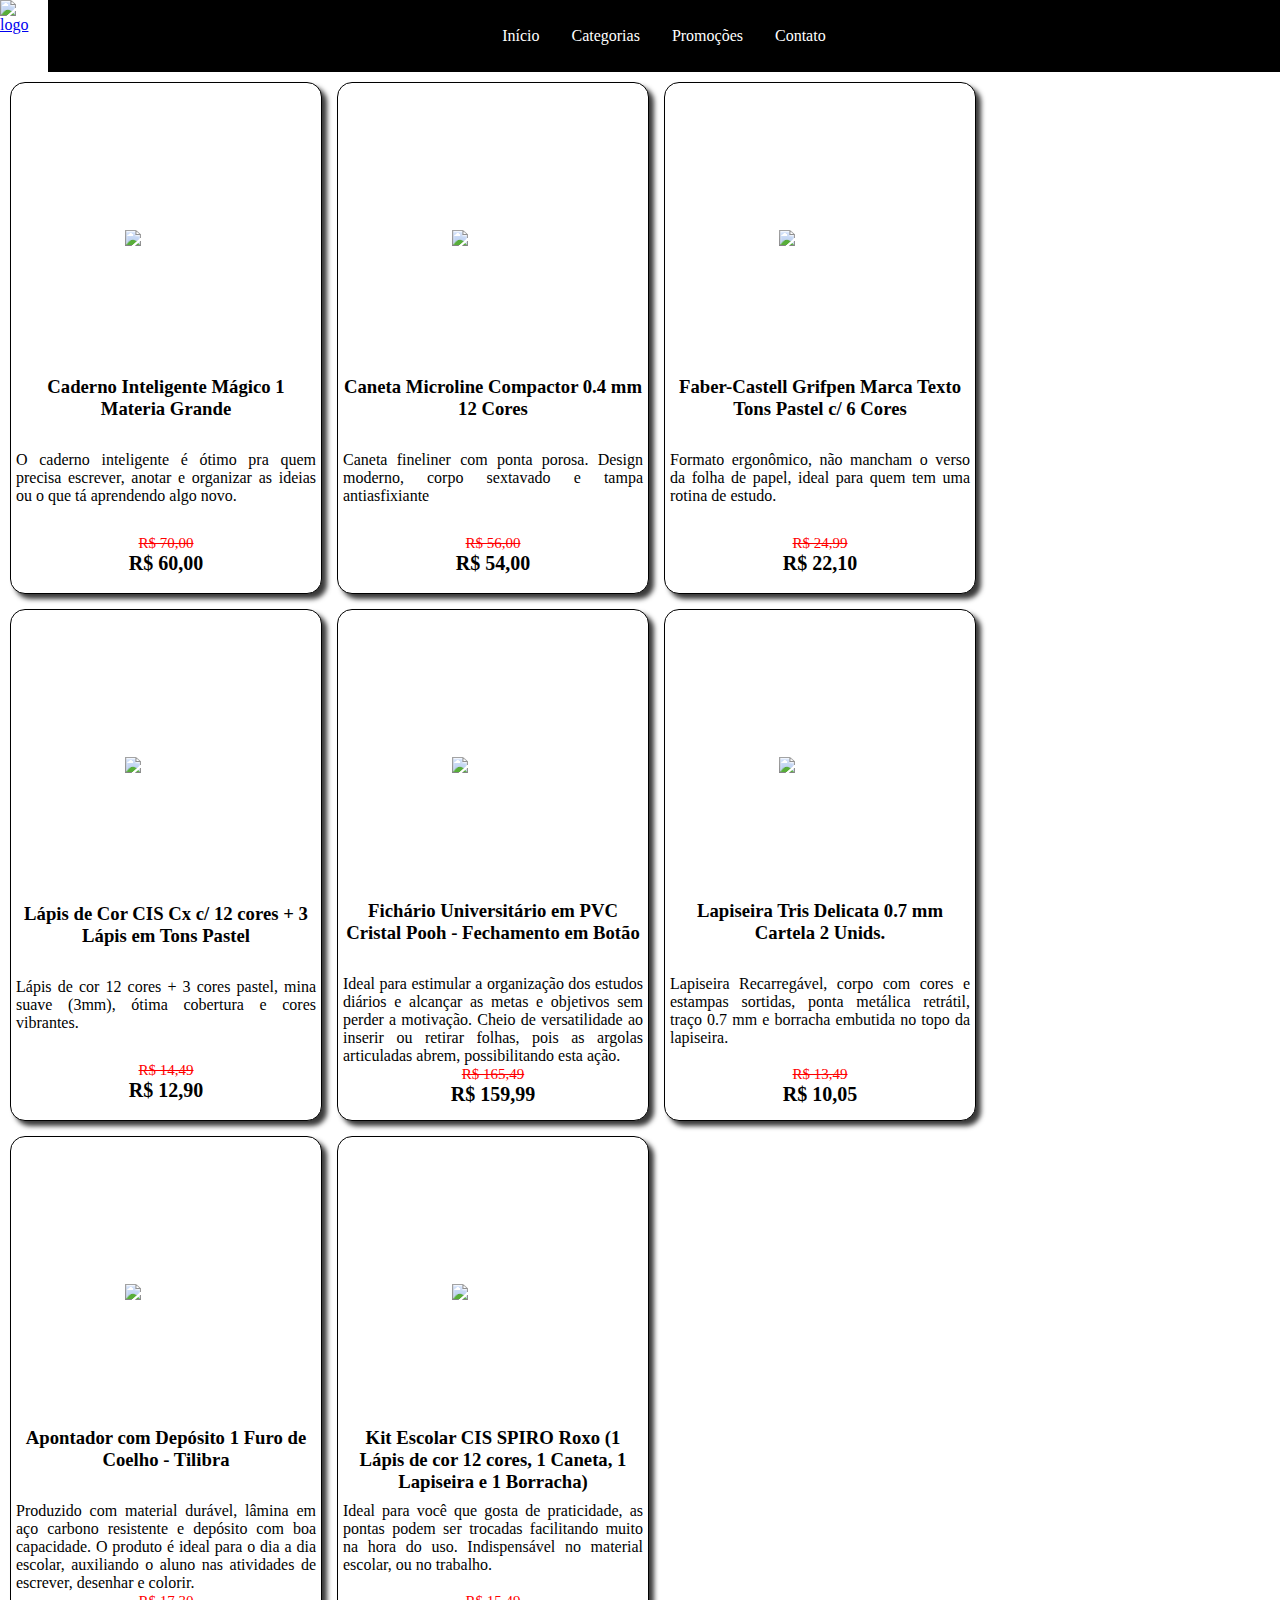
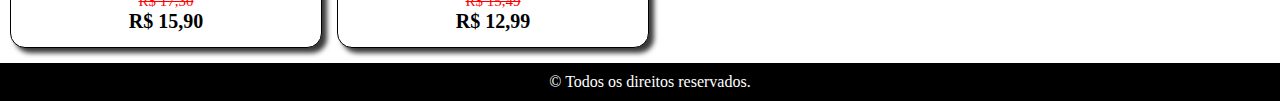
==== index.html @ 24a64d5b "initial release" ====
<!DOCTYPE html>
<html lang="pt-br">
    <head>
        <meta charset="UTF-8">
        <meta name="viewport" content="width=device-width, initial-scale=1.0">
        <title>Josu Papelaria | Home</title>
        <link rel="stylesheet" href="style.css">
    </head>

    <body>
        <div class="cabecalho">
            <div class="logo img">
                <a href="atividade-23-02-24.html">
                    <img src="/Aula 05/Aula 06 - principal copy 1/img/logo.png" alt="logo">
                </a>
            </div>

            <div class="navbar" id="navbar">
                <a href="#home">Início</a>
                <a href="#categorias">Categorias</a>
                <a href="#promocoes">Promoções</a>
                <a href="#contato">Contato</a>
            </div>
        </div>

        <div id="lista_card" class="lista_card">

        </div>
        
        <footer>
            <p>&copy; Todos os direitos reservados.</p>
        </footer>
    </body>
    <script src="script.js"></script>
</html>
---- style.css ----
* {
    margin: 0;
    padding: 0;
    /*add outras propriedades que desejar resetar*/
}

body{
    display: flex;
    flex-direction: column;
    margin: 0 0 0 0;
    /*background:local;*/
    background-image: url("https://th.bing.com/th/id/OIG1.pQ.x.XxCrBt6e.UeYAW4?pid=ImgGn");
}

.cabecalho{
    display: flex;
    flex-direction: row;
    column-gap: 5px;
    width: 100%;
    height: 8vh;
}

.logo img{
    width: 110%;
    height: 8vh;
    background: #fff;
}

.navbar {
    background-color: #000;
    overflow: hidden;
    display: flex;
    align-items: center;
    justify-content: center;
    width: 100%;
    height: 8vh;
}

.navbar a {
    float: left;
    display: block;
    color: white;
    text-align: center;
    padding: 14px 16px;
    text-decoration: none;
}

.navbar a:hover {
    background-color: #ddd;
    color: black;
}

.lista_card{
    display: flex;
    flex-direction: row;
    flex-wrap: wrap;
    margin: 10px;
    padding: auto 75px;
    column-gap: 15px;
    row-gap: 15px;
}

.cards{
    border: 1px solid #000;
    border-radius: 15px;
    width: 300px;
    height: 500px;
    display: flex;
    flex-direction: column;
    align-items: center;
    justify-content: center;
    padding: 5px;
    box-shadow: 5px 5px 5px #393939;
    cursor: pointer;
    background-color: #fff;
}

.cards-img{
    display: flex;
    align-items: center;
    justify-content: center;
    flex-direction: column;
    width: 275px;
    height: 275px;
}

.cards-info{
    display: flex;
    flex-direction: column;
    align-items: center;
    justify-content: center;
    width: 300px;
    height: 200px;
}

.nome{
    display: flex;
    text-align: center;
    align-items: flex-start;
    justify-content: center;
    width: 300px;
    height: 40px;
}

.descricao{
    display: flex;
    align-items: flex-start;
    justify-content: center;
    width: 300px;
    height: 80px;
    margin-top: 20px;
}

.cards-info-valores{
    display: flex;
    flex-direction: column;
    align-items: center;
    justify-content: center;
    width: 250px;
    height: 50px;
    margin-top: 20px;
}

.produto-descricao{
    font-size: 16px;
    margin-top: 15px;
    text-align: justify;
}

.produto-sem-desconto{
    text-decoration: line-through;
    color: red;
    font-size: 15px;
    margin-top: 6px;
}

.produto-com-desconto{
    font-weight: bold;
    font-size: 20px;
}

footer{
    float: center;
    display: block;
    background-color: #000000;
    color: #fff;
    text-align: center;
    margin: 5px 0 0 0;
    padding: 10px;
    /*position: absolute;*/
    bottom: -5%;
    width: 100%;
}

/* estilização do arquivo detalhes.html */
.btn-voltar{
    border: none;
    border-radius: 8px;
    background: #173cd0;
    color: #fff;
    margin-top: 15px;
    margin-left: 15px;
    width: 70px;
    height: 25px;
    cursor: pointer;
    transition: 0.5 ease;
}

.btn-voltar:hover{
    background: #5674e8;
    transition: 0.5 ease;
}

.cards-detalhes{
    margin: 15px;
    padding: 10px;
    display: flex;
    flex-direction: column;
    row-gap: 10px;
    width: 60vh;
    height: 60vh;
    border-radius: 15px;
    align-items: center;
    justify-content: center;
    background:#ffffff;
}

h1{
    text-align: center;
}

.grupoValores{
    width: fit-content;
    column-gap: 15px;
    display: flex;
    flex-direction: row;
}

.mini-img{
    display: flex;
    flex-direction: row;
    column-gap: 10px;
    cursor: pointer;
}

.detalhes{
    display: flex;
    justify-content: center;
    align-items: center;
}
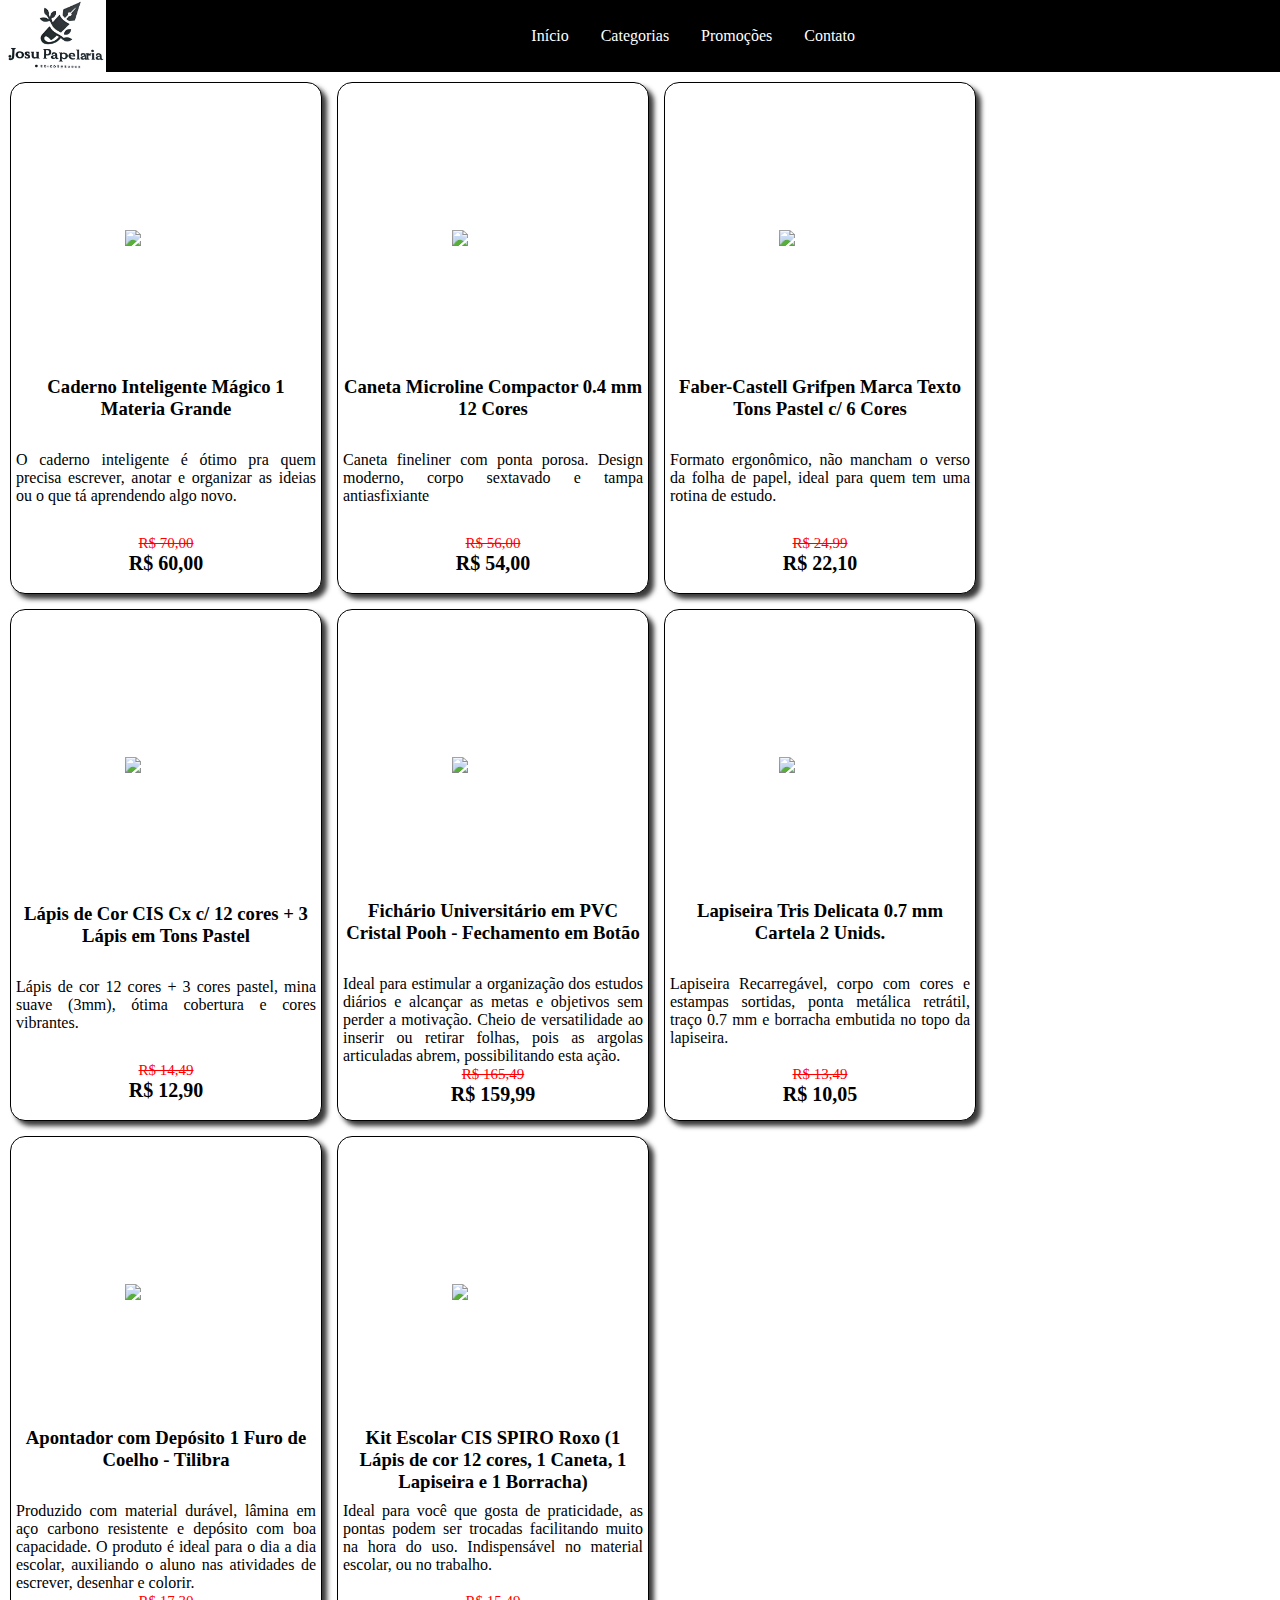
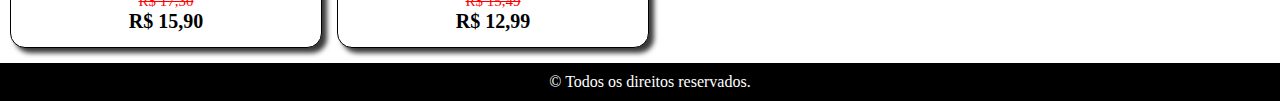
==== commit 3cc4540c: "Update 2" ====
--- a/index.html
+++ b/index.html
@@ -10,8 +10,8 @@
     <body>
         <div class="cabecalho">
             <div class="logo img">
-                <a href="atividade-23-02-24.html">
-                    <img src="/Aula 05/Aula 06 - principal copy 1/img/logo.png" alt="logo">
+                <a href="index.html">
+                    <img src="/assets/logo.png" alt="logo">
                 </a>
             </div>
 
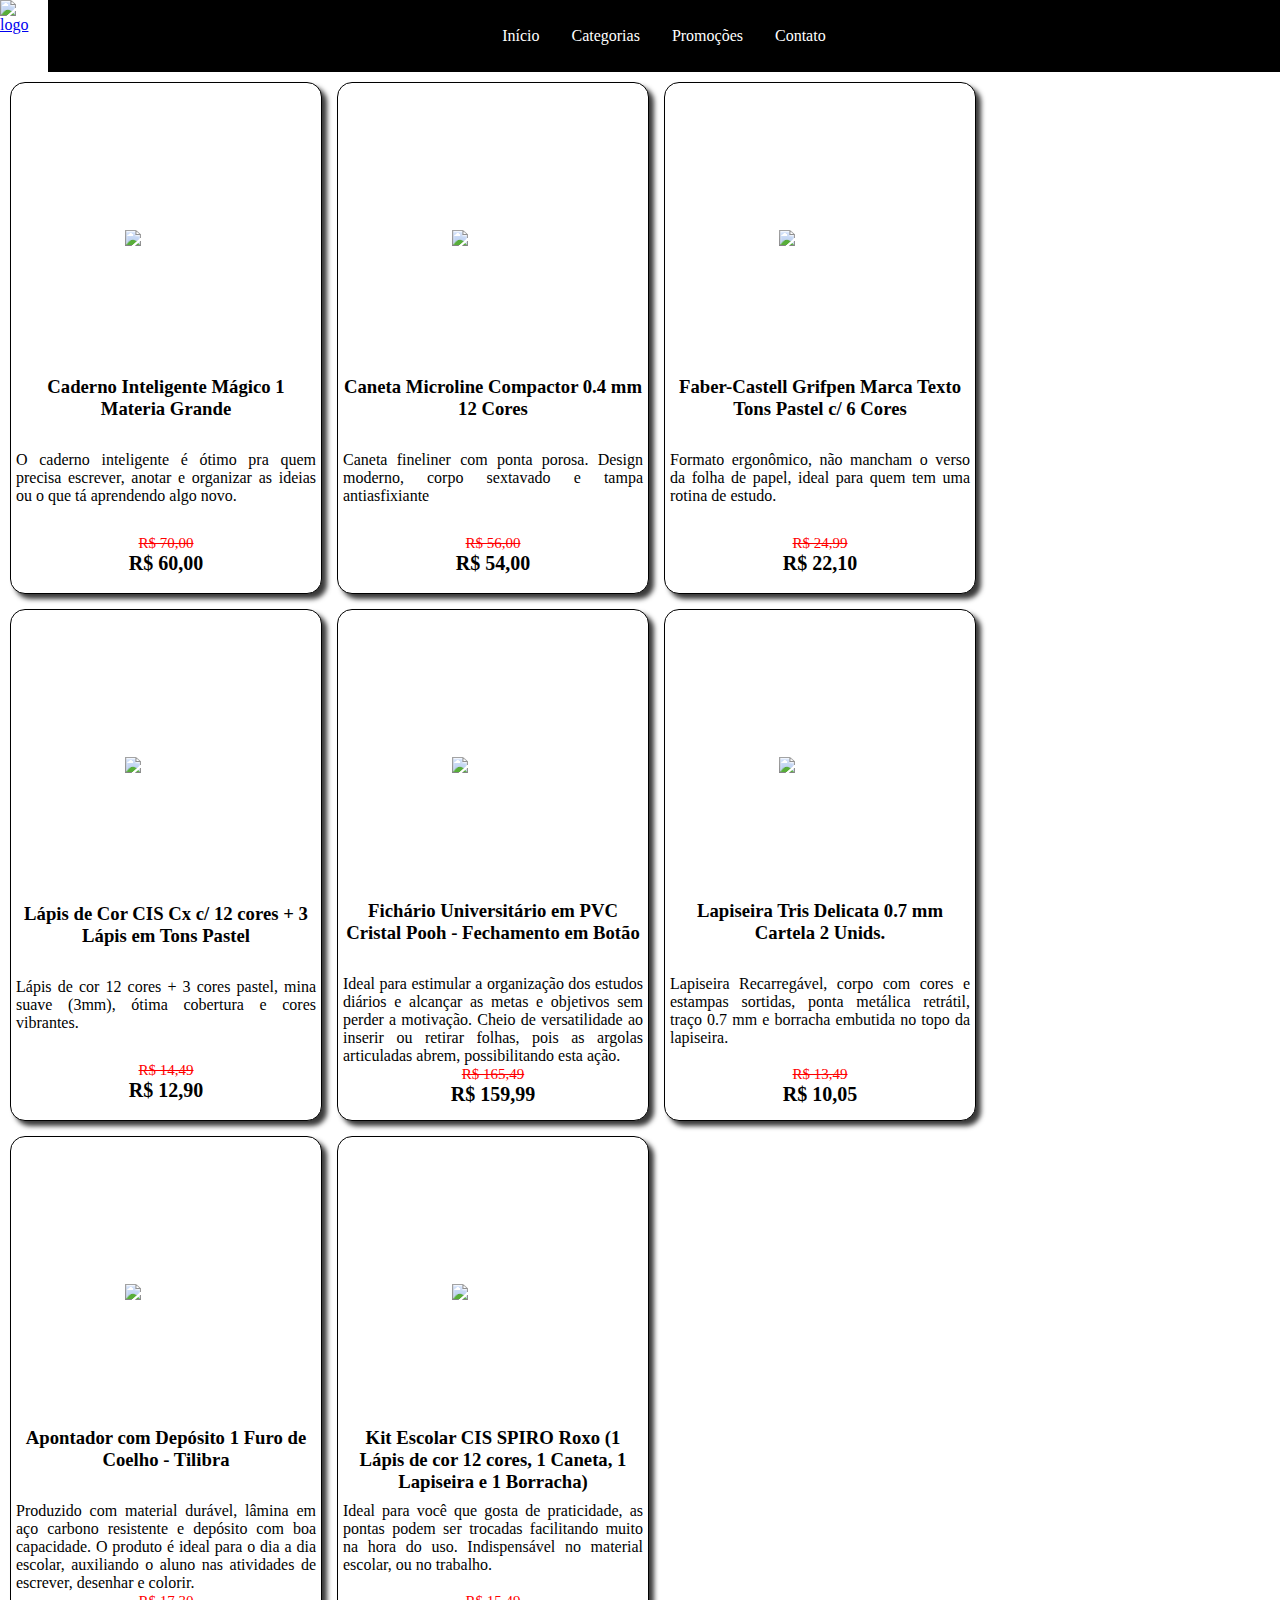
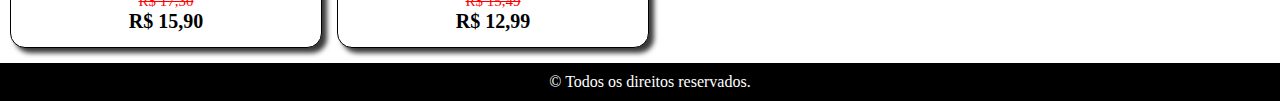
==== commit 9056f4c0: "Page API" ====
--- a/index.html
+++ b/index.html
@@ -11,7 +11,7 @@
         <div class="cabecalho">
             <div class="logo img">
                 <a href="index.html">
-                    <img src="/assets/logo.png" alt="logo">
+                    <img src="/josuba22.github.io/assets/logo.png" alt="logo">
                 </a>
             </div>
 
